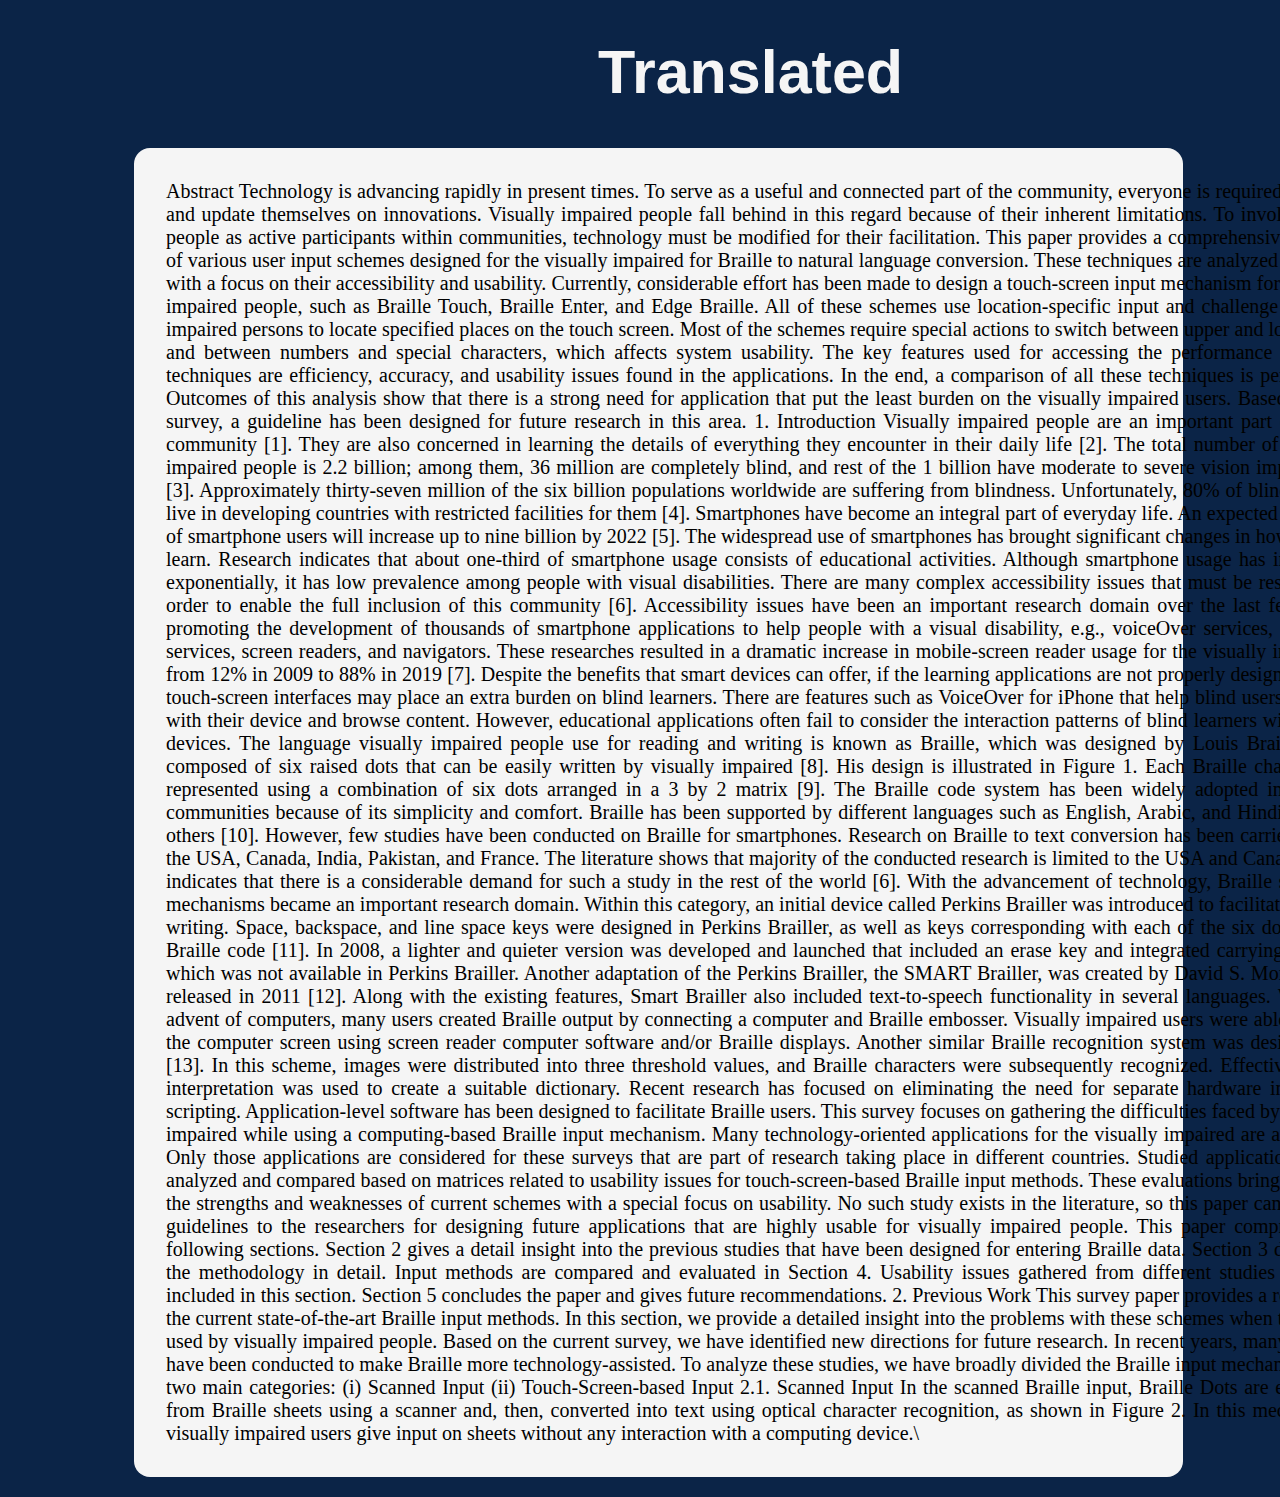
==== MiniProject/translate.html @ fda1d2d9 "Create translate.html" ====
<!DOCTYPE html>
<html>
  <head>
    <title>DB/Translate</title>
    </head>
    
    
<body style="background-color: #0b2447;">
    <h1 style="font-size: 61px;
    color: whitesmoke;
    padding-left: 590px;
    font-family: sans-serif;
    margin-top: 37px;">Translated</h1>
    <div style="background-color: whitesmoke; width: 83%;
   
    margin-top: 38px;
    margin-left: 126px;
    border-radius: 16px;">
    <p style ="width: 1182.5px;
    padding: 32px;
    text-align: justify;
    font-size: 20px;">Abstract
        Technology is advancing rapidly in present times. To serve as a useful and connected part of the community, everyone is required to learn and update themselves on innovations. Visually impaired people fall behind in this regard because of their inherent limitations. To involve these people as active participants within communities, technology must be modified for their facilitation. This paper provides a comprehensive survey of various user input schemes designed for the visually impaired for Braille to natural language conversion. These techniques are analyzed in detail with a focus on their accessibility and usability. Currently, considerable effort has been made to design a touch-screen input mechanism for visually impaired people, such as Braille Touch, Braille Enter, and Edge Braille. All of these schemes use location-specific input and challenge visually impaired persons to locate specified places on the touch screen. Most of the schemes require special actions to switch between upper and lowercase and between numbers and special characters, which affects system usability. The key features used for accessing the performance of these techniques are efficiency, accuracy, and usability issues found in the applications. In the end, a comparison of all these techniques is performed. Outcomes of this analysis show that there is a strong need for application that put the least burden on the visually impaired users. Based on this survey, a guideline has been designed for future research in this area.
        
        1. Introduction
        Visually impaired people are an important part of every community [1]. They are also concerned in learning the details of everything they encounter in their daily life [2]. The total number of visually impaired people is 2.2 billion; among them, 36 million are completely blind, and rest of the 1 billion have moderate to severe vision impairment [3].
        
        Approximately thirty-seven million of the six billion populations worldwide are suffering from blindness. Unfortunately, 80% of blind people live in developing countries with restricted facilities for them [4].
        
        Smartphones have become an integral part of everyday life. An expected increase of smartphone users will increase up to nine billion by 2022 [5]. The widespread use of smartphones has brought significant changes in how people learn. Research indicates that about one-third of smartphone usage consists of educational activities. Although smartphone usage has increased exponentially, it has low prevalence among people with visual disabilities. There are many complex accessibility issues that must be resolved in order to enable the full inclusion of this community [6]. Accessibility issues have been an important research domain over the last few years promoting the development of thousands of smartphone applications to help people with a visual disability, e.g., voiceOver services, talkback services, screen readers, and navigators.
        
        These researches resulted in a dramatic increase in mobile-screen reader usage for the visually impaired, from 12% in 2009 to 88% in 2019 [7]. Despite the benefits that smart devices can offer, if the learning applications are not properly designed, their touch-screen interfaces may place an extra burden on blind learners. There are features such as VoiceOver for iPhone that help blind users interact with their device and browse content. However, educational applications often fail to consider the interaction patterns of blind learners with smart devices.
        
        The language visually impaired people use for reading and writing is known as Braille, which was designed by Louis Braille. It is composed of six raised dots that can be easily written by visually impaired [8]. His design is illustrated in Figure 1. Each Braille character is represented using a combination of six dots arranged in a 3 by 2 matrix [9].
        The Braille code system has been widely adopted in several communities because of its simplicity and comfort. Braille has been supported by different languages such as English, Arabic, and Hindi, among others [10]. However, few studies have been conducted on Braille for smartphones.

        Research on Braille to text conversion has been carried out in the USA, Canada, India, Pakistan, and France. The literature shows that majority of the conducted research is limited to the USA and Canada. This indicates that there is a considerable demand for such a study in the rest of the world [6].
        
        With the advancement of technology, Braille scripting mechanisms became an important research domain. Within this category, an initial device called Perkins Brailler was introduced to facilitate Braille writing. Space, backspace, and line space keys were designed in Perkins Brailler, as well as keys corresponding with each of the six dots in the Braille code [11]. In 2008, a lighter and quieter version was developed and launched that included an erase key and integrated carrying handle, which was not available in Perkins Brailler.
        
        Another adaptation of the Perkins Brailler, the SMART Brailler, was created by David S. Morgan and released in 2011 [12]. Along with the existing features, Smart Brailler also included text-to-speech functionality in several languages. With the advent of computers, many users created Braille output by connecting a computer and Braille embosser. Visually impaired users were able to read the computer screen using screen reader computer software and/or Braille displays. Another similar Braille recognition system was designed by [13]. In this scheme, images were distributed into three threshold values, and Braille characters were subsequently recognized. Effectively, this interpretation was used to create a suitable dictionary. Recent research has focused on eliminating the need for separate hardware in Braille scripting. Application-level software has been designed to facilitate Braille users.
        
        This survey focuses on gathering the difficulties faced by visually impaired while using a computing-based Braille input mechanism. Many technology-oriented applications for the visually impaired are available. Only those applications are considered for these surveys that are part of research taking place in different countries. Studied applications were analyzed and compared based on matrices related to usability issues for touch-screen-based Braille input methods. These evaluations bring forward the strengths and weaknesses of current schemes with a special focus on usability. No such study exists in the literature, so this paper can provide guidelines to the researchers for designing future applications that are highly usable for visually impaired people.
        
        This paper comprises the following sections. Section 2 gives a detail insight into the previous studies that have been designed for entering Braille data. Section 3 describes the methodology in detail. Input methods are compared and evaluated in Section 4. Usability issues gathered from different studies are also included in this section. Section 5 concludes the paper and gives future recommendations.
        
        2. Previous Work
        This survey paper provides a review of the current state-of-the-art Braille input methods. In this section, we provide a detailed insight into the problems with these schemes when these are used by visually impaired people. Based on the current survey, we have identified new directions for future research. In recent years, many studies have been conducted to make Braille more technology-assisted. To analyze these studies, we have broadly divided the Braille input mechanism into two main categories:
        (i)	Scanned Input
        (ii)	Touch-Screen-based Input
        
        2.1. Scanned Input
        In the scanned Braille input, Braille Dots are extracted from Braille sheets using a scanner and, then, converted into text using optical character recognition, as shown in Figure 2. In this mechanism, visually impaired users give input on sheets without any interaction with a computing device.\
    </p>
    </div>
    

</body>
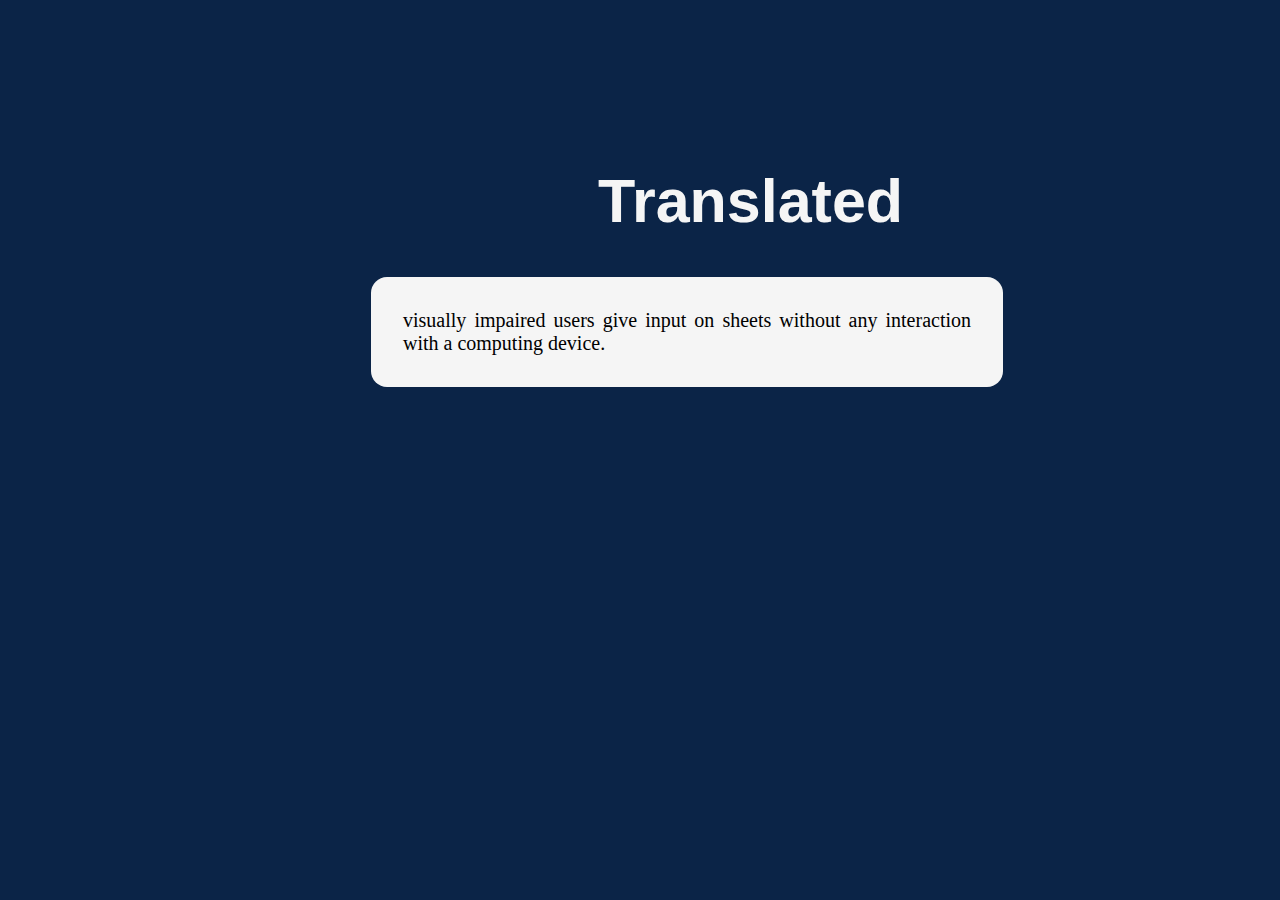
==== commit 0e0fddb7: "Update translate.html" ====
--- a/MiniProject/translate.html
+++ b/MiniProject/translate.html
@@ -5,52 +5,20 @@
     </head>
     
     
-<body style="background-color: #0b2447;">
+<body style="background-color: #0b2447; margin-top: 13%">
     <h1 style="font-size: 61px;
     color: whitesmoke;
     padding-left: 590px;
     font-family: sans-serif;
     margin-top: 37px;">Translated</h1>
-    <div style="background-color: whitesmoke; width: 83%;
-   
+    <div style="background-color: whitesmoke; width: 50%;
     margin-top: 38px;
-    margin-left: 126px;
+    margin-left: 363px;
     border-radius: 16px;">
-    <p style ="width: 1182.5px;
-    padding: 32px;
+    <p style ="padding: 32px;
     text-align: justify;
-    font-size: 20px;">Abstract
-        Technology is advancing rapidly in present times. To serve as a useful and connected part of the community, everyone is required to learn and update themselves on innovations. Visually impaired people fall behind in this regard because of their inherent limitations. To involve these people as active participants within communities, technology must be modified for their facilitation. This paper provides a comprehensive survey of various user input schemes designed for the visually impaired for Braille to natural language conversion. These techniques are analyzed in detail with a focus on their accessibility and usability. Currently, considerable effort has been made to design a touch-screen input mechanism for visually impaired people, such as Braille Touch, Braille Enter, and Edge Braille. All of these schemes use location-specific input and challenge visually impaired persons to locate specified places on the touch screen. Most of the schemes require special actions to switch between upper and lowercase and between numbers and special characters, which affects system usability. The key features used for accessing the performance of these techniques are efficiency, accuracy, and usability issues found in the applications. In the end, a comparison of all these techniques is performed. Outcomes of this analysis show that there is a strong need for application that put the least burden on the visually impaired users. Based on this survey, a guideline has been designed for future research in this area.
-        
-        1. Introduction
-        Visually impaired people are an important part of every community [1]. They are also concerned in learning the details of everything they encounter in their daily life [2]. The total number of visually impaired people is 2.2 billion; among them, 36 million are completely blind, and rest of the 1 billion have moderate to severe vision impairment [3].
-        
-        Approximately thirty-seven million of the six billion populations worldwide are suffering from blindness. Unfortunately, 80% of blind people live in developing countries with restricted facilities for them [4].
-        
-        Smartphones have become an integral part of everyday life. An expected increase of smartphone users will increase up to nine billion by 2022 [5]. The widespread use of smartphones has brought significant changes in how people learn. Research indicates that about one-third of smartphone usage consists of educational activities. Although smartphone usage has increased exponentially, it has low prevalence among people with visual disabilities. There are many complex accessibility issues that must be resolved in order to enable the full inclusion of this community [6]. Accessibility issues have been an important research domain over the last few years promoting the development of thousands of smartphone applications to help people with a visual disability, e.g., voiceOver services, talkback services, screen readers, and navigators.
-        
-        These researches resulted in a dramatic increase in mobile-screen reader usage for the visually impaired, from 12% in 2009 to 88% in 2019 [7]. Despite the benefits that smart devices can offer, if the learning applications are not properly designed, their touch-screen interfaces may place an extra burden on blind learners. There are features such as VoiceOver for iPhone that help blind users interact with their device and browse content. However, educational applications often fail to consider the interaction patterns of blind learners with smart devices.
-        
-        The language visually impaired people use for reading and writing is known as Braille, which was designed by Louis Braille. It is composed of six raised dots that can be easily written by visually impaired [8]. His design is illustrated in Figure 1. Each Braille character is represented using a combination of six dots arranged in a 3 by 2 matrix [9].
-        The Braille code system has been widely adopted in several communities because of its simplicity and comfort. Braille has been supported by different languages such as English, Arabic, and Hindi, among others [10]. However, few studies have been conducted on Braille for smartphones.
-
-        Research on Braille to text conversion has been carried out in the USA, Canada, India, Pakistan, and France. The literature shows that majority of the conducted research is limited to the USA and Canada. This indicates that there is a considerable demand for such a study in the rest of the world [6].
-        
-        With the advancement of technology, Braille scripting mechanisms became an important research domain. Within this category, an initial device called Perkins Brailler was introduced to facilitate Braille writing. Space, backspace, and line space keys were designed in Perkins Brailler, as well as keys corresponding with each of the six dots in the Braille code [11]. In 2008, a lighter and quieter version was developed and launched that included an erase key and integrated carrying handle, which was not available in Perkins Brailler.
-        
-        Another adaptation of the Perkins Brailler, the SMART Brailler, was created by David S. Morgan and released in 2011 [12]. Along with the existing features, Smart Brailler also included text-to-speech functionality in several languages. With the advent of computers, many users created Braille output by connecting a computer and Braille embosser. Visually impaired users were able to read the computer screen using screen reader computer software and/or Braille displays. Another similar Braille recognition system was designed by [13]. In this scheme, images were distributed into three threshold values, and Braille characters were subsequently recognized. Effectively, this interpretation was used to create a suitable dictionary. Recent research has focused on eliminating the need for separate hardware in Braille scripting. Application-level software has been designed to facilitate Braille users.
-        
-        This survey focuses on gathering the difficulties faced by visually impaired while using a computing-based Braille input mechanism. Many technology-oriented applications for the visually impaired are available. Only those applications are considered for these surveys that are part of research taking place in different countries. Studied applications were analyzed and compared based on matrices related to usability issues for touch-screen-based Braille input methods. These evaluations bring forward the strengths and weaknesses of current schemes with a special focus on usability. No such study exists in the literature, so this paper can provide guidelines to the researchers for designing future applications that are highly usable for visually impaired people.
-        
-        This paper comprises the following sections. Section 2 gives a detail insight into the previous studies that have been designed for entering Braille data. Section 3 describes the methodology in detail. Input methods are compared and evaluated in Section 4. Usability issues gathered from different studies are also included in this section. Section 5 concludes the paper and gives future recommendations.
-        
-        2. Previous Work
-        This survey paper provides a review of the current state-of-the-art Braille input methods. In this section, we provide a detailed insight into the problems with these schemes when these are used by visually impaired people. Based on the current survey, we have identified new directions for future research. In recent years, many studies have been conducted to make Braille more technology-assisted. To analyze these studies, we have broadly divided the Braille input mechanism into two main categories:
-        (i)	Scanned Input
-        (ii)	Touch-Screen-based Input
-        
-        2.1. Scanned Input
-        In the scanned Braille input, Braille Dots are extracted from Braille sheets using a scanner and, then, converted into text using optical character recognition, as shown in Figure 2. In this mechanism, visually impaired users give input on sheets without any interaction with a computing device.\
+    font-size: 20px;">
+    visually impaired users give input on sheets without any interaction with a computing device.
     </p>
     </div>
     
